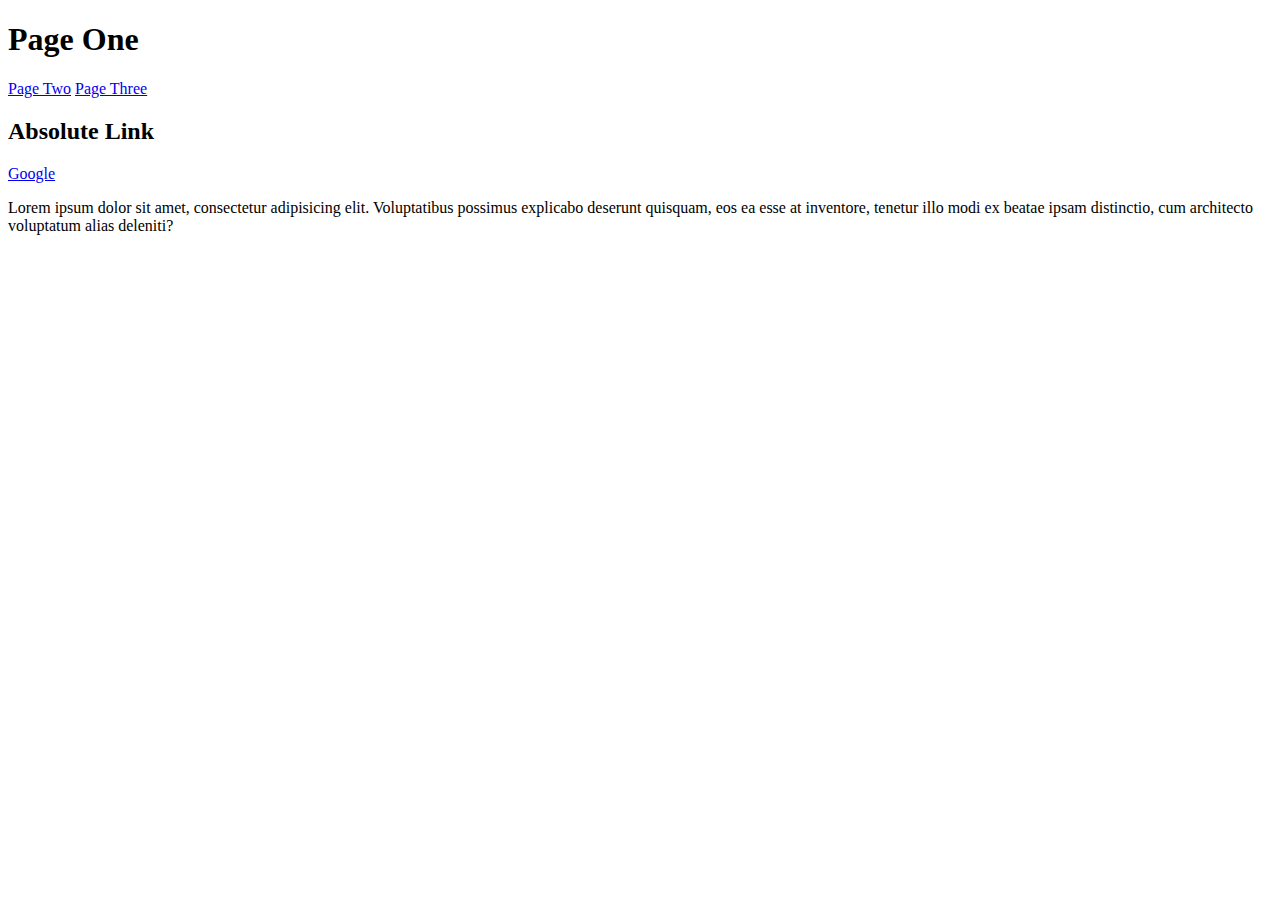
==== HTML/Links/page1.html @ 5dbdd57b "Links\" ====
<!DOCTYPE html>
<html lang="en">
<head>
    <meta charset="UTF-8">
    <meta name="viewport" content="width=device-width, initial-scale=1.0">
    <title>Page One</title>
</head>
<body>
    
    <h1>Page One</h1>
    <!-- relative Link -->
    <a href="./page2.html">Page Two</a>
    <a href="./page3.html">Page Three</a>

    <br>
    <!-- absolute Link -->
    <h2>Absolute Link</h2>
    <a href="https://www.google.com/">Google</a>
    <p>
        Lorem ipsum dolor sit amet, consectetur adipisicing elit. Voluptatibus possimus explicabo deserunt quisquam, eos ea esse at inventore, tenetur illo modi ex beatae ipsam distinctio, cum architecto voluptatum alias deleniti?
    </p>
</body>
</html>
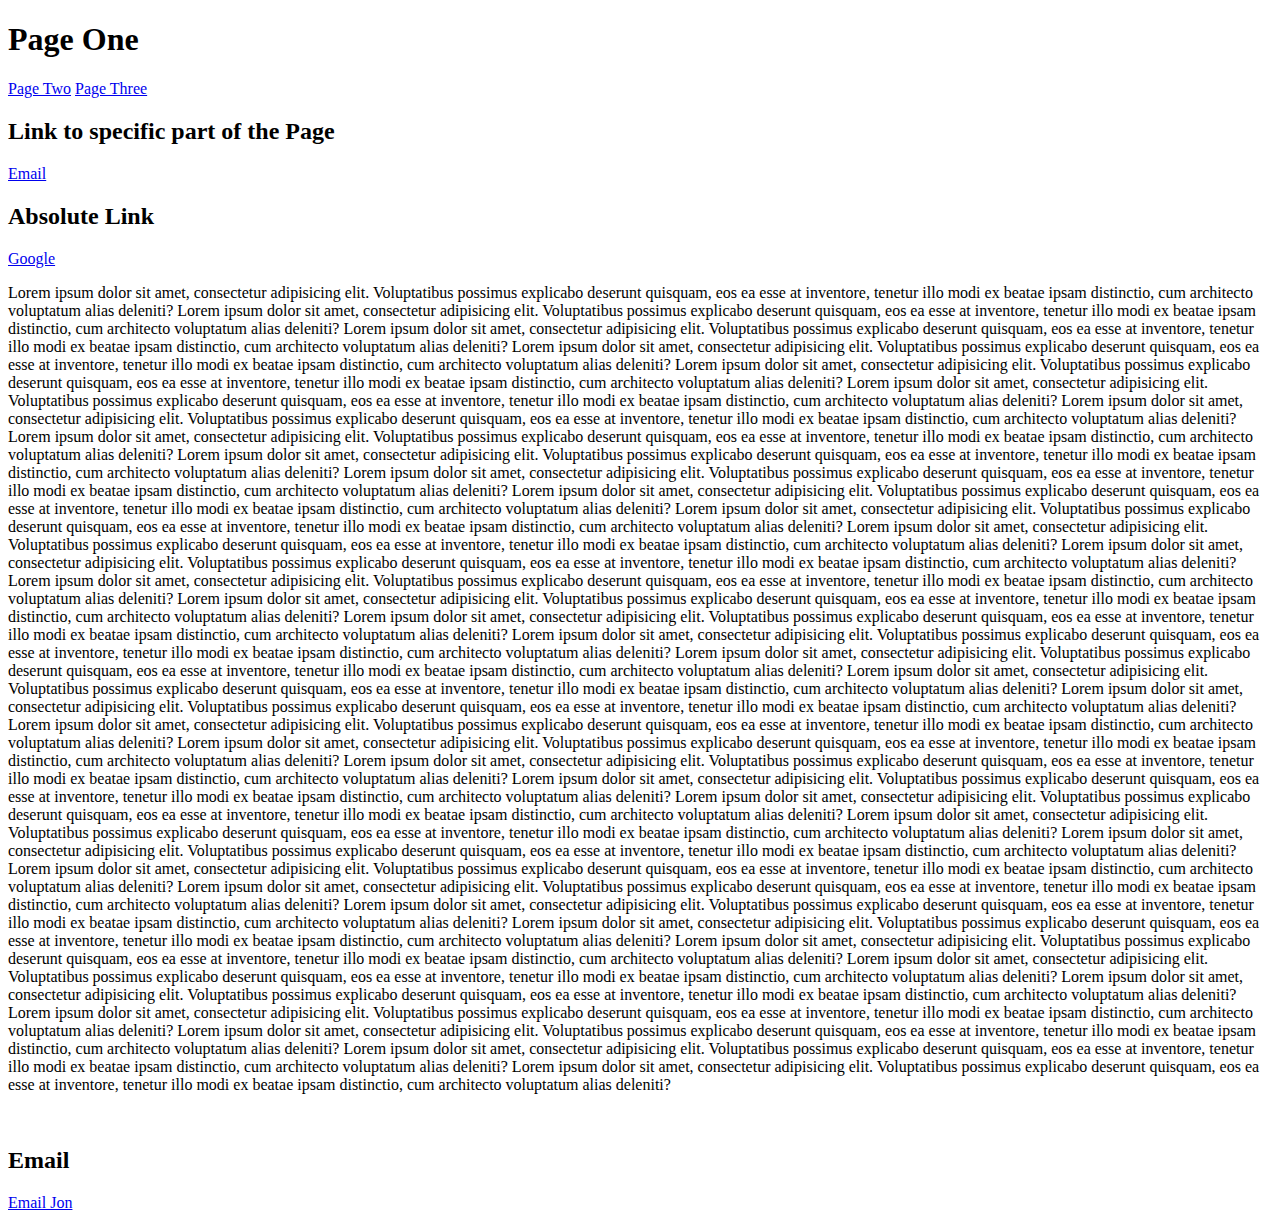
==== commit c66004a7: "link" ====
--- a/HTML/Links/page1.html
+++ b/HTML/Links/page1.html
@@ -12,12 +12,58 @@
     <a href="./page2.html">Page Two</a>
     <a href="./page3.html">Page Three</a>
 
+    <h2>Link to specific part of the Page</h2>
+    <a href="#email">Email</a>
     <br>
     <!-- absolute Link -->
     <h2>Absolute Link</h2>
     <a href="https://www.google.com/">Google</a>
     <p>
         Lorem ipsum dolor sit amet, consectetur adipisicing elit. Voluptatibus possimus explicabo deserunt quisquam, eos ea esse at inventore, tenetur illo modi ex beatae ipsam distinctio, cum architecto voluptatum alias deleniti?
+        Lorem ipsum dolor sit amet, consectetur adipisicing elit. Voluptatibus possimus explicabo deserunt quisquam, eos ea esse at inventore, tenetur illo modi ex beatae ipsam distinctio, cum architecto voluptatum alias deleniti?
+        Lorem ipsum dolor sit amet, consectetur adipisicing elit. Voluptatibus possimus explicabo deserunt quisquam, eos ea esse at inventore, tenetur illo modi ex beatae ipsam distinctio, cum architecto voluptatum alias deleniti?
+        Lorem ipsum dolor sit amet, consectetur adipisicing elit. Voluptatibus possimus explicabo deserunt quisquam, eos ea esse at inventore, tenetur illo modi ex beatae ipsam distinctio, cum architecto voluptatum alias deleniti?
+        Lorem ipsum dolor sit amet, consectetur adipisicing elit. Voluptatibus possimus explicabo deserunt quisquam, eos ea esse at inventore, tenetur illo modi ex beatae ipsam distinctio, cum architecto voluptatum alias deleniti?
+        Lorem ipsum dolor sit amet, consectetur adipisicing elit. Voluptatibus possimus explicabo deserunt quisquam, eos ea esse at inventore, tenetur illo modi ex beatae ipsam distinctio, cum architecto voluptatum alias deleniti?
+        Lorem ipsum dolor sit amet, consectetur adipisicing elit. Voluptatibus possimus explicabo deserunt quisquam, eos ea esse at inventore, tenetur illo modi ex beatae ipsam distinctio, cum architecto voluptatum alias deleniti?
+        Lorem ipsum dolor sit amet, consectetur adipisicing elit. Voluptatibus possimus explicabo deserunt quisquam, eos ea esse at inventore, tenetur illo modi ex beatae ipsam distinctio, cum architecto voluptatum alias deleniti?
+        Lorem ipsum dolor sit amet, consectetur adipisicing elit. Voluptatibus possimus explicabo deserunt quisquam, eos ea esse at inventore, tenetur illo modi ex beatae ipsam distinctio, cum architecto voluptatum alias deleniti?
+        Lorem ipsum dolor sit amet, consectetur adipisicing elit. Voluptatibus possimus explicabo deserunt quisquam, eos ea esse at inventore, tenetur illo modi ex beatae ipsam distinctio, cum architecto voluptatum alias deleniti?
+        Lorem ipsum dolor sit amet, consectetur adipisicing elit. Voluptatibus possimus explicabo deserunt quisquam, eos ea esse at inventore, tenetur illo modi ex beatae ipsam distinctio, cum architecto voluptatum alias deleniti?
+        Lorem ipsum dolor sit amet, consectetur adipisicing elit. Voluptatibus possimus explicabo deserunt quisquam, eos ea esse at inventore, tenetur illo modi ex beatae ipsam distinctio, cum architecto voluptatum alias deleniti?
+        Lorem ipsum dolor sit amet, consectetur adipisicing elit. Voluptatibus possimus explicabo deserunt quisquam, eos ea esse at inventore, tenetur illo modi ex beatae ipsam distinctio, cum architecto voluptatum alias deleniti?
+        Lorem ipsum dolor sit amet, consectetur adipisicing elit. Voluptatibus possimus explicabo deserunt quisquam, eos ea esse at inventore, tenetur illo modi ex beatae ipsam distinctio, cum architecto voluptatum alias deleniti?
+        Lorem ipsum dolor sit amet, consectetur adipisicing elit. Voluptatibus possimus explicabo deserunt quisquam, eos ea esse at inventore, tenetur illo modi ex beatae ipsam distinctio, cum architecto voluptatum alias deleniti?
+        Lorem ipsum dolor sit amet, consectetur adipisicing elit. Voluptatibus possimus explicabo deserunt quisquam, eos ea esse at inventore, tenetur illo modi ex beatae ipsam distinctio, cum architecto voluptatum alias deleniti?
+        Lorem ipsum dolor sit amet, consectetur adipisicing elit. Voluptatibus possimus explicabo deserunt quisquam, eos ea esse at inventore, tenetur illo modi ex beatae ipsam distinctio, cum architecto voluptatum alias deleniti?
+        Lorem ipsum dolor sit amet, consectetur adipisicing elit. Voluptatibus possimus explicabo deserunt quisquam, eos ea esse at inventore, tenetur illo modi ex beatae ipsam distinctio, cum architecto voluptatum alias deleniti?
+        Lorem ipsum dolor sit amet, consectetur adipisicing elit. Voluptatibus possimus explicabo deserunt quisquam, eos ea esse at inventore, tenetur illo modi ex beatae ipsam distinctio, cum architecto voluptatum alias deleniti?
+        Lorem ipsum dolor sit amet, consectetur adipisicing elit. Voluptatibus possimus explicabo deserunt quisquam, eos ea esse at inventore, tenetur illo modi ex beatae ipsam distinctio, cum architecto voluptatum alias deleniti?
+        Lorem ipsum dolor sit amet, consectetur adipisicing elit. Voluptatibus possimus explicabo deserunt quisquam, eos ea esse at inventore, tenetur illo modi ex beatae ipsam distinctio, cum architecto voluptatum alias deleniti?
+        Lorem ipsum dolor sit amet, consectetur adipisicing elit. Voluptatibus possimus explicabo deserunt quisquam, eos ea esse at inventore, tenetur illo modi ex beatae ipsam distinctio, cum architecto voluptatum alias deleniti?
+        Lorem ipsum dolor sit amet, consectetur adipisicing elit. Voluptatibus possimus explicabo deserunt quisquam, eos ea esse at inventore, tenetur illo modi ex beatae ipsam distinctio, cum architecto voluptatum alias deleniti?
+        Lorem ipsum dolor sit amet, consectetur adipisicing elit. Voluptatibus possimus explicabo deserunt quisquam, eos ea esse at inventore, tenetur illo modi ex beatae ipsam distinctio, cum architecto voluptatum alias deleniti?
+        Lorem ipsum dolor sit amet, consectetur adipisicing elit. Voluptatibus possimus explicabo deserunt quisquam, eos ea esse at inventore, tenetur illo modi ex beatae ipsam distinctio, cum architecto voluptatum alias deleniti?
+        Lorem ipsum dolor sit amet, consectetur adipisicing elit. Voluptatibus possimus explicabo deserunt quisquam, eos ea esse at inventore, tenetur illo modi ex beatae ipsam distinctio, cum architecto voluptatum alias deleniti?
+        Lorem ipsum dolor sit amet, consectetur adipisicing elit. Voluptatibus possimus explicabo deserunt quisquam, eos ea esse at inventore, tenetur illo modi ex beatae ipsam distinctio, cum architecto voluptatum alias deleniti?
+        Lorem ipsum dolor sit amet, consectetur adipisicing elit. Voluptatibus possimus explicabo deserunt quisquam, eos ea esse at inventore, tenetur illo modi ex beatae ipsam distinctio, cum architecto voluptatum alias deleniti?
+        Lorem ipsum dolor sit amet, consectetur adipisicing elit. Voluptatibus possimus explicabo deserunt quisquam, eos ea esse at inventore, tenetur illo modi ex beatae ipsam distinctio, cum architecto voluptatum alias deleniti?
+        Lorem ipsum dolor sit amet, consectetur adipisicing elit. Voluptatibus possimus explicabo deserunt quisquam, eos ea esse at inventore, tenetur illo modi ex beatae ipsam distinctio, cum architecto voluptatum alias deleniti?
+        Lorem ipsum dolor sit amet, consectetur adipisicing elit. Voluptatibus possimus explicabo deserunt quisquam, eos ea esse at inventore, tenetur illo modi ex beatae ipsam distinctio, cum architecto voluptatum alias deleniti?
+        Lorem ipsum dolor sit amet, consectetur adipisicing elit. Voluptatibus possimus explicabo deserunt quisquam, eos ea esse at inventore, tenetur illo modi ex beatae ipsam distinctio, cum architecto voluptatum alias deleniti?
+        Lorem ipsum dolor sit amet, consectetur adipisicing elit. Voluptatibus possimus explicabo deserunt quisquam, eos ea esse at inventore, tenetur illo modi ex beatae ipsam distinctio, cum architecto voluptatum alias deleniti?
+        Lorem ipsum dolor sit amet, consectetur adipisicing elit. Voluptatibus possimus explicabo deserunt quisquam, eos ea esse at inventore, tenetur illo modi ex beatae ipsam distinctio, cum architecto voluptatum alias deleniti?
+        Lorem ipsum dolor sit amet, consectetur adipisicing elit. Voluptatibus possimus explicabo deserunt quisquam, eos ea esse at inventore, tenetur illo modi ex beatae ipsam distinctio, cum architecto voluptatum alias deleniti?
+        Lorem ipsum dolor sit amet, consectetur adipisicing elit. Voluptatibus possimus explicabo deserunt quisquam, eos ea esse at inventore, tenetur illo modi ex beatae ipsam distinctio, cum architecto voluptatum alias deleniti?
+        Lorem ipsum dolor sit amet, consectetur adipisicing elit. Voluptatibus possimus explicabo deserunt quisquam, eos ea esse at inventore, tenetur illo modi ex beatae ipsam distinctio, cum architecto voluptatum alias deleniti?
+        Lorem ipsum dolor sit amet, consectetur adipisicing elit. Voluptatibus possimus explicabo deserunt quisquam, eos ea esse at inventore, tenetur illo modi ex beatae ipsam distinctio, cum architecto voluptatum alias deleniti?
+        Lorem ipsum dolor sit amet, consectetur adipisicing elit. Voluptatibus possimus explicabo deserunt quisquam, eos ea esse at inventore, tenetur illo modi ex beatae ipsam distinctio, cum architecto voluptatum alias deleniti?
     </p>
+
+
+    <br>
+    <!-- Mail Link -->
+    <h2 id="email">Email</h2>
+    <a href="mailto:jon@example.org">Email Jon</a>
 </body>
 </html>